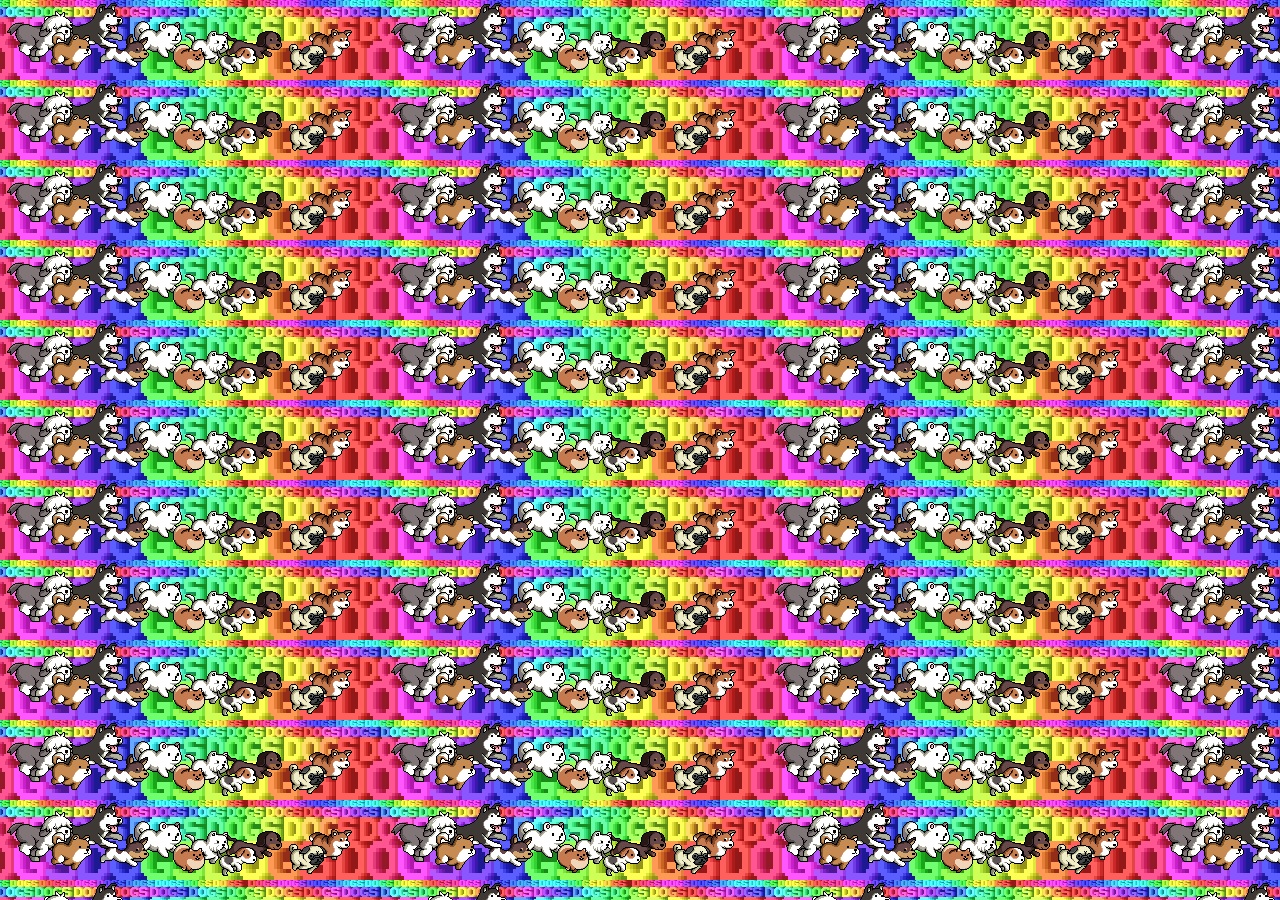
==== omfgdogs/index.html @ 59ee9055 "omfgdogs lab submission 1" ====
<!doctype html>

<html>

	<head>
		<title> Lab: omfgdogs </title>
		<meta charset='utf-8'>
		<link rel="stylesheet" href="omfgdogs.css" type="text/css" />
	</head>

	<body>
		<audio autoplay loop>
			<source src="omfgdogs.mp3" type="audio/mpeg">
			Your browser does not support the audio element.
		</audio>
	</body>
</html>
---- omfgdogs/omfgdogs.css ----
body  {
	background-image:url('omfgdogs.gif');
	background-repeat:repeat;
}
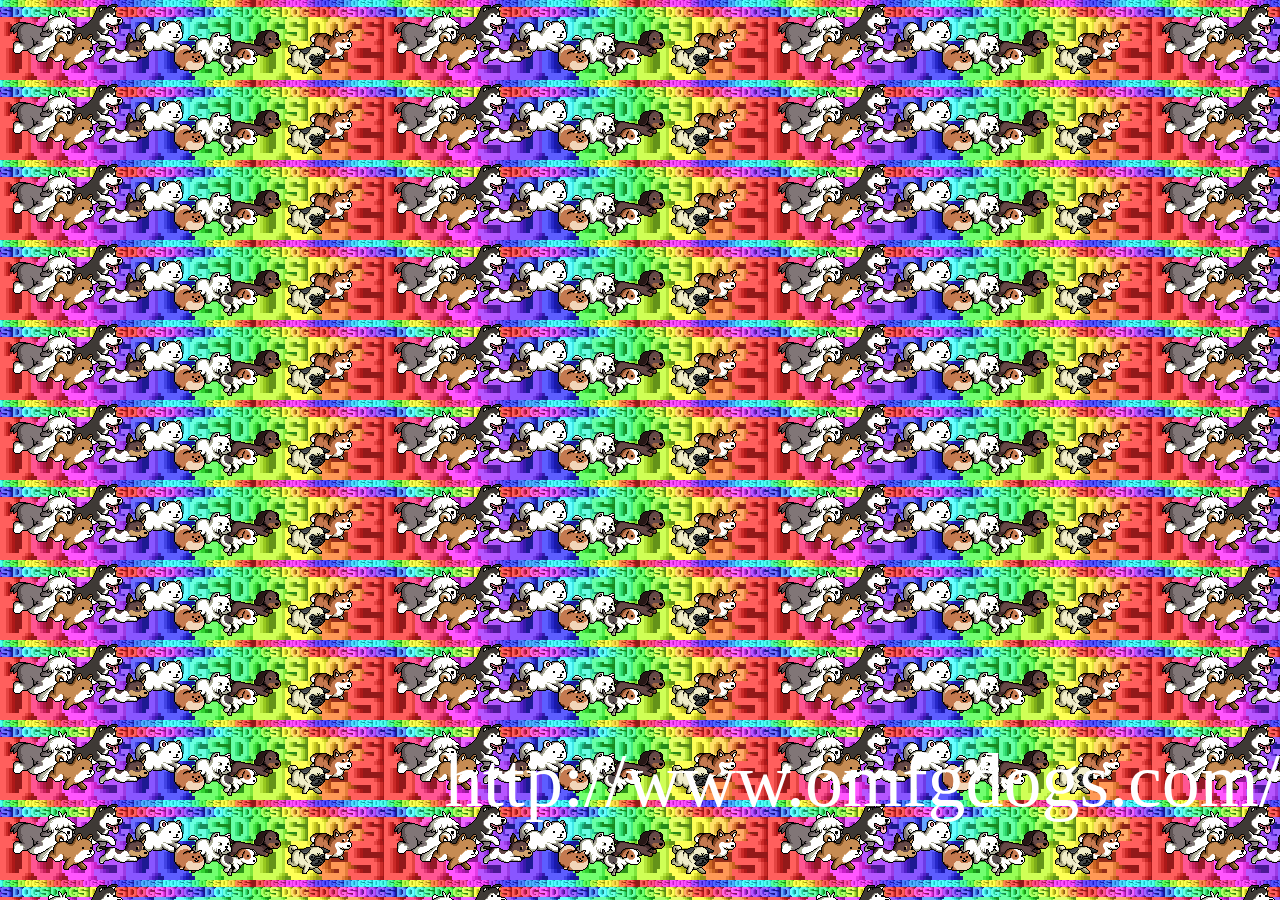
==== commit 4d7d56de: "Lab completed. All features implemented" ====
--- a/omfgdogs/index.html
+++ b/omfgdogs/index.html
@@ -5,13 +5,22 @@
 	<head>
 		<title> Lab: omfgdogs </title>
 		<meta charset='utf-8'>
-		<link rel="stylesheet" href="omfgdogs.css" type="text/css" />
+		<link rel="stylesheet" href="omfgdogs.css" type="text/css" media="only screen and (min-width:992px)" />
+		<link rel="stylesheet" href="tooSmall.css" type="text/css" media="only screen and (max-width:991px)" />
 	</head>
 
 	<body>
+		<div>
+			No OMFGDOGS for you! 
+		</div>
+
 		<audio autoplay loop>
 			<source src="omfgdogs.mp3" type="audio/mpeg">
 			Your browser does not support the audio element.
 		</audio>
+
+		<p>http://www.omfgdogs.com/ </p>
+
+
 	</body>
 </html>
--- a/omfgdogs/omfgdogs.css
+++ b/omfgdogs/omfgdogs.css
@@ -1,4 +1,17 @@
 body  {
 	background-image:url('omfgdogs.gif');
 	background-repeat:repeat;
-}+}
+
+div {
+	opacity:0.0;
+}
+
+p {
+	position:absolute;
+	bottom:0;
+	right:0;
+	color: #FFFFFF;
+	font-size: 76px;
+	font-familty: Georgia;
+}
